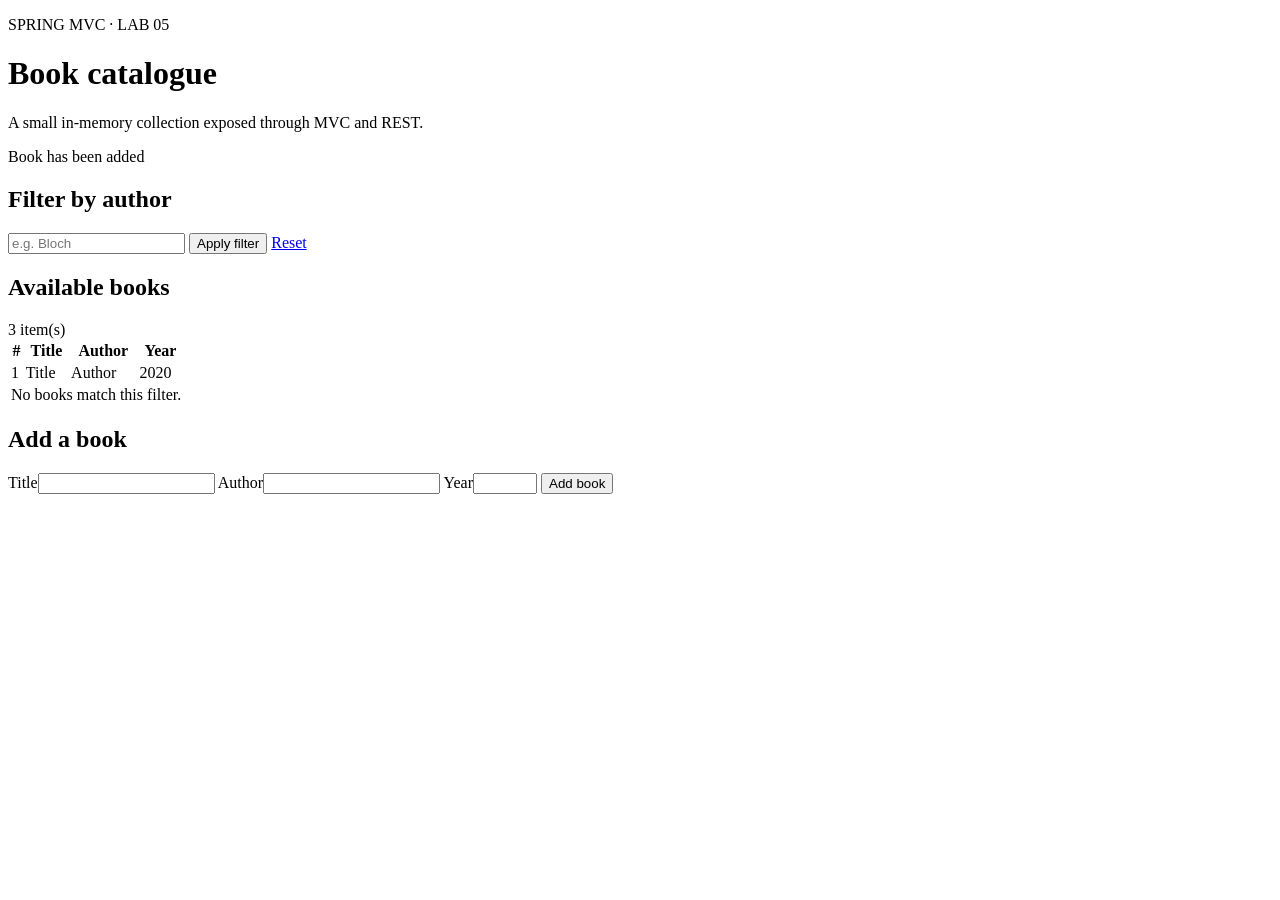
==== src/main/resources/templates/books/list.html @ ed105ec4 "lab05: REST and MVC controllers, model, view, static resources" ====
<!DOCTYPE html>
<html lang="en" xmlns:th="http://www.thymeleaf.org">
<head>
    <meta charset="UTF-8">
    <meta name="viewport" content="width=device-width, initial-scale=1">
    <title th:text="${title}">Book catalogue</title>
    <link rel="stylesheet" th:href="@{/css/app.css}">
</head>
<body>
<main class="container">
    <header>
        <p class="eyebrow">SPRING MVC · LAB 05</p>
        <h1 th:text="${title}">Book catalogue</h1>
        <p class="subtitle">A small in-memory collection exposed through MVC and REST.</p>
    </header>

    <p th:if="${message}" class="flash" th:text="${message}">Book has been added</p>

    <section class="panel">
        <h2>Filter by author</h2>
        <form method="get" action="/books" class="filter-form">
            <input type="search" name="author" th:value="${author}" placeholder="e.g. Bloch">
            <button type="submit">Apply filter</button>
            <a href="/books">Reset</a>
        </form>
    </section>

    <section class="panel">
        <div class="section-heading">
            <h2>Available books</h2>
            <span th:text="${#lists.size(books)} + ' item(s)'">3 item(s)</span>
        </div>
        <table>
            <thead><tr><th>#</th><th>Title</th><th>Author</th><th>Year</th></tr></thead>
            <tbody>
            <tr th:each="book : ${books}">
                <td th:text="${book.id}">1</td>
                <td th:text="${book.title}">Title</td>
                <td th:text="${book.author}">Author</td>
                <td th:text="${book.year}">2020</td>
            </tr>
            <tr th:if="${#lists.isEmpty(books)}">
                <td colspan="4" class="empty">No books match this filter.</td>
            </tr>
            </tbody>
        </table>
    </section>

    <section class="panel">
        <h2>Add a book</h2>
        <form method="post" action="/books" class="add-form">
            <label>Title<input name="title" required></label>
            <label>Author<input name="author" required></label>
            <label>Year<input name="year" type="number" min="1" max="2100" required></label>
            <button type="submit">Add book</button>
        </form>
    </section>
</main>
</body>
</html>
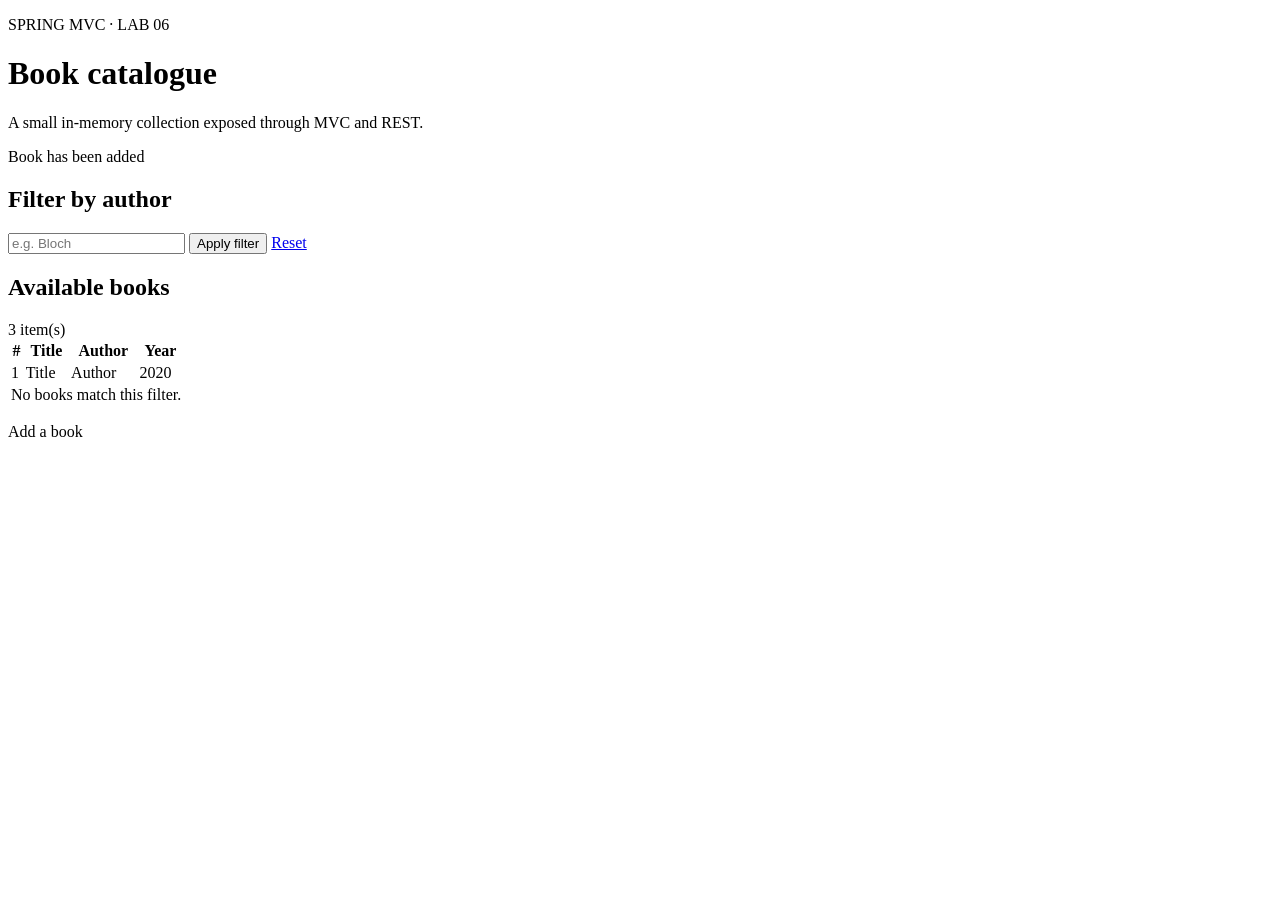
==== commit 3fc4e0af: "lab06: form binding, validation, i18n, controller advice" ====
--- a/src/main/resources/templates/books/list.html
+++ b/src/main/resources/templates/books/list.html
@@ -9,7 +9,7 @@
 <body>
 <main class="container">
     <header>
-        <p class="eyebrow">SPRING MVC · LAB 05</p>
+        <p class="eyebrow">SPRING MVC · LAB 06</p>
         <h1 th:text="${title}">Book catalogue</h1>
         <p class="subtitle">A small in-memory collection exposed through MVC and REST.</p>
     </header>
@@ -46,15 +46,7 @@
         </table>
     </section>
 
-    <section class="panel">
-        <h2>Add a book</h2>
-        <form method="post" action="/books" class="add-form">
-            <label>Title<input name="title" required></label>
-            <label>Author<input name="author" required></label>
-            <label>Year<input name="year" type="number" min="1" max="2100" required></label>
-            <button type="submit">Add book</button>
-        </form>
-    </section>
+    <p class="catalogue-actions"><a class="button-link" th:href="@{/books/new}">Add a book</a></p>
 </main>
 </body>
 </html>
